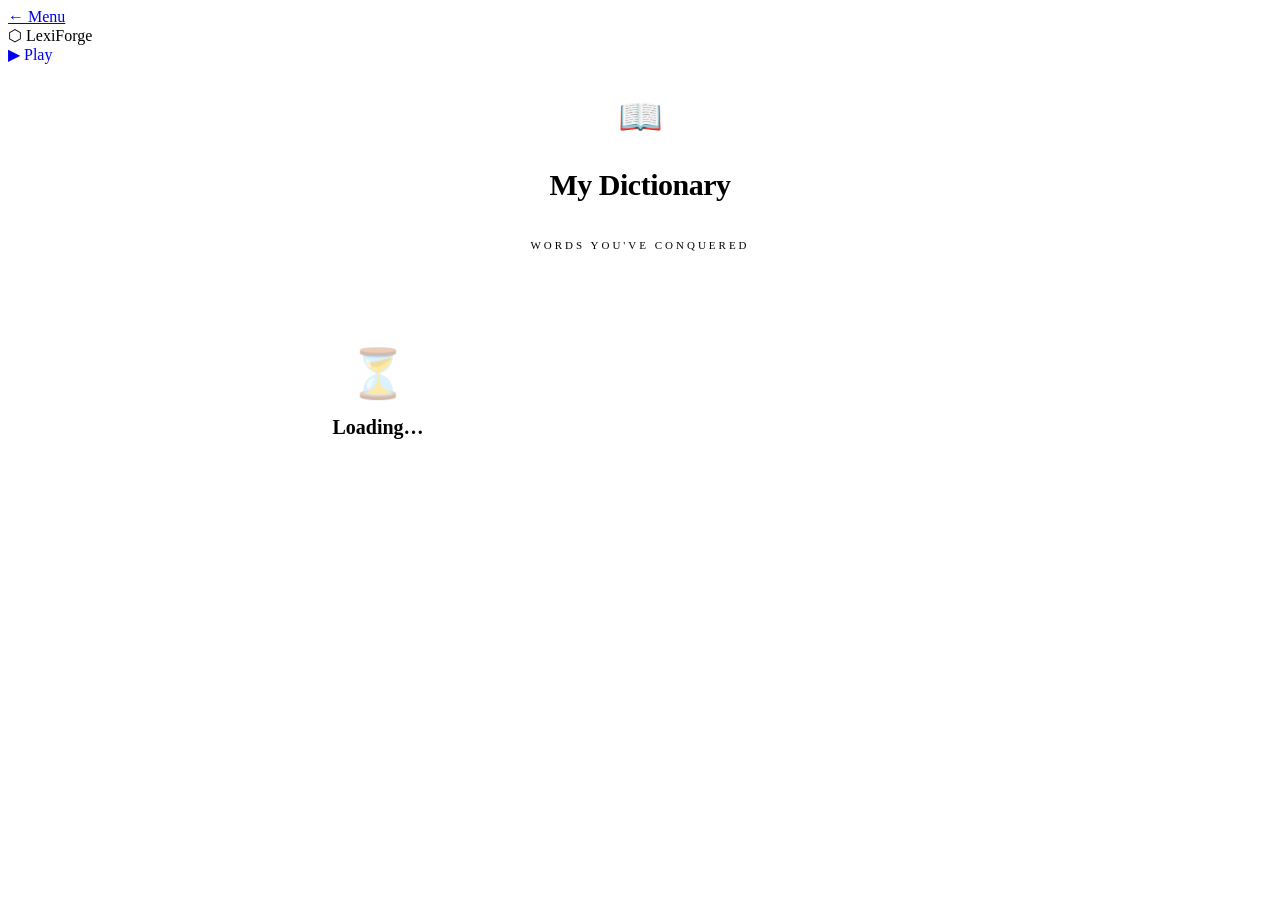
==== templates/dictionary.html @ 7d33cf93 "update" ====
<!DOCTYPE html>
<html lang="en">
<head>
  <meta charset="UTF-8" />
  <meta name="viewport" content="width=device-width, initial-scale=1.0" />
  <title>LexiForge — My Dictionary</title>
  <link rel="preconnect" href="https://fonts.googleapis.com" />
  <link href="https://fonts.googleapis.com/css2?family=Space+Mono:wght@400;700&family=Syne:wght@400;600;800&display=swap" rel="stylesheet" />
  <link rel="stylesheet" href="{{ url_for('static', filename='style.css') }}" />
  <style>
    .dict-hero {
      display: flex;
      flex-direction: column;
      align-items: center;
      gap: 6px;
      padding: 32px 20px 24px;
      text-align: center;
    }

    .dict-hero-icon { font-size: 36px; margin-bottom: 4px; }

    .dict-hero-title {
      font-family: var(--font-display);
      font-size: 30px;
      font-weight: 800;
      letter-spacing: -0.5px;
      color: var(--text-primary);
    }

    .dict-hero-sub {
      font-size: 11px;
      letter-spacing: 3px;
      text-transform: uppercase;
      color: var(--text-muted);
    }

    /* ── Filters ── */
    .dict-controls {
      width: 100%;
      max-width: 700px;
      padding: 0 20px 20px;
      display: flex;
      gap: 10px;
      align-items: center;
      flex-wrap: wrap;
    }

    .search-input {
      flex: 1;
      min-width: 180px;
      background: var(--bg-elevated);
      border: 1px solid var(--border-light);
      border-radius: var(--radius);
      padding: 10px 14px;
      font-family: var(--font-mono);
      font-size: 13px;
      color: var(--text-primary);
      outline: none;
      transition: border-color var(--transition);
    }

    .search-input:focus { border-color: var(--accent); }
    .search-input::placeholder { color: var(--text-muted); }

    .filter-btn {
      background: var(--bg-elevated);
      border: 1px solid var(--border-light);
      border-radius: var(--radius);
      padding: 10px 14px;
      font-family: var(--font-mono);
      font-size: 11px;
      color: var(--text-secondary);
      cursor: pointer;
      transition: all var(--transition);
      letter-spacing: 1px;
    }

    .filter-btn:hover, .filter-btn.active {
      border-color: var(--accent);
      color: var(--accent);
      background: var(--accent-glow);
    }

    .clear-btn {
      background: transparent;
      border: 1px solid var(--border);
      border-radius: var(--radius);
      padding: 10px 14px;
      font-family: var(--font-mono);
      font-size: 11px;
      color: var(--text-muted);
      cursor: pointer;
      transition: all var(--transition);
      letter-spacing: 1px;
    }

    .clear-btn:hover {
      border-color: var(--red);
      color: var(--red);
    }

    /* ── Stats bar ── */
    .dict-stats {
      width: 100%;
      max-width: 700px;
      padding: 0 20px 24px;
      display: flex;
      gap: 24px;
    }

    .stat-item {
      display: flex;
      flex-direction: column;
      gap: 2px;
    }

    .stat-value {
      font-size: 22px;
      font-weight: 700;
      color: var(--accent);
      font-family: var(--font-mono);
    }

    .stat-label {
      font-size: 9px;
      letter-spacing: 2px;
      text-transform: uppercase;
      color: var(--text-muted);
    }

    /* ── Word cards ── */
    .dict-list {
      width: 100%;
      max-width: 700px;
      padding: 0 20px 100px;
      display: flex;
      flex-direction: column;
      gap: 12px;
    }

    .word-card {
      background: var(--bg-surface);
      border: 1px solid var(--border);
      border-radius: var(--radius-lg);
      padding: 20px 24px;
      display: grid;
      grid-template-columns: auto 1fr;
      gap: 16px;
      animation: fadeSlideIn 0.3s ease;
      transition: border-color var(--transition);
    }

    .word-card:hover {
      border-color: var(--border-light);
    }

    .card-badge {
      font-family: var(--font-display);
      font-size: 12px;
      font-weight: 700;
      width: 42px;
      height: 42px;
      border-radius: var(--radius);
      display: flex;
      align-items: center;
      justify-content: center;
      flex-shrink: 0;
      align-self: flex-start;
      margin-top: 2px;
    }

    .card-body {}

    .card-word {
      font-family: var(--font-display);
      font-size: 20px;
      font-weight: 800;
      letter-spacing: 3px;
      text-transform: uppercase;
      color: var(--accent);
      margin-bottom: 8px;
    }

    .card-definition {
      font-size: 13px;
      line-height: 1.65;
      color: var(--text-secondary);
      margin-bottom: 10px;
    }

    .card-funfact-toggle {
      font-size: 11px;
      color: var(--text-muted);
      cursor: pointer;
      letter-spacing: 1px;
      background: none;
      border: none;
      padding: 0;
      font-family: var(--font-mono);
      display: flex;
      align-items: center;
      gap: 6px;
      transition: color var(--transition);
    }

    .card-funfact-toggle:hover { color: var(--accent); }

    .card-funfact {
      display: none;
      margin-top: 10px;
      font-size: 12px;
      line-height: 1.6;
      color: var(--text-muted);
      padding: 10px 14px;
      background: var(--bg-elevated);
      border-radius: var(--radius);
      border-left: 2px solid var(--accent-dim);
    }

    .card-funfact.open { display: block; animation: fadeSlideIn 0.2s ease; }

    /* Empty state */
    .empty-state {
      display: flex;
      flex-direction: column;
      align-items: center;
      gap: 14px;
      padding: 60px 20px;
      text-align: center;
    }

    .empty-icon { font-size: 48px; opacity: 0.4; }

    .empty-title {
      font-family: var(--font-display);
      font-size: 20px;
      font-weight: 700;
      color: var(--text-secondary);
    }

    .empty-sub {
      font-size: 12px;
      color: var(--text-muted);
      max-width: 300px;
      line-height: 1.6;
      letter-spacing: 0.5px;
    }

    .btn-play-now {
      background: var(--accent);
      color: #0d0d0f;
      border: none;
      border-radius: var(--radius);
      padding: 12px 28px;
      font-family: var(--font-mono);
      font-size: 13px;
      font-weight: 700;
      cursor: pointer;
      text-decoration: none;
      display: inline-block;
      transition: all var(--transition);
    }

    .btn-play-now:hover { background: #ffd27f; transform: translateY(-1px); }

    /* Level badge colors */
    .badge-A1 { background: #1a3d2b; color: #4caf7d; }
    .badge-A2 { background: #1e4533; color: #64c88c; }
    .badge-B1 { background: #3d2e00; color: #f5a623; }
    .badge-B2 { background: #4a3800; color: #ffb43c; }
    .badge-C1 { background: #300a4a; color: #c078e8; }
    .badge-C2 { background: #3d0808; color: #e05252; }

    .sort-label {
      font-size: 10px;
      letter-spacing: 2px;
      text-transform: uppercase;
      color: var(--text-muted);
      white-space: nowrap;
    }
  </style>
</head>
<body>

  <!-- HEADER -->
  <header class="header">
    <div class="header-left">
      <a href="/" class="back-btn">← Menu</a>
    </div>
    <div class="header-center">
      <span class="logo-icon">⬡</span>
      <span class="logo-text">LexiForge</span>
    </div>
    <div class="header-right">
      <a href="/play" class="nav-dict" style="position:relative;bottom:auto;right:auto;box-shadow:none;text-decoration:none;">
        ▶ Play
      </a>
    </div>
  </header>

  <!-- HERO -->
  <div class="dict-hero">
    <div class="dict-hero-icon">📖</div>
    <h1 class="dict-hero-title">My Dictionary</h1>
    <p class="dict-hero-sub">Words you've conquered</p>
  </div>

  <!-- STATS -->
  <div class="dict-stats" id="dict-stats" style="display:none;">
    <div class="stat-item">
      <span class="stat-value" id="stat-total">0</span>
      <span class="stat-label">Words learned</span>
    </div>
    <div class="stat-item">
      <span class="stat-value" id="stat-levels">—</span>
      <span class="stat-label">Levels covered</span>
    </div>
    <div class="stat-item">
      <span class="stat-value" id="stat-longest">—</span>
      <span class="stat-label">Longest word</span>
    </div>
  </div>

  <!-- CONTROLS -->
  <div class="dict-controls" id="dict-controls" style="display:none;">
    <input type="text" class="search-input" id="search-input" placeholder="Search a word…" oninput="filterWords()" />
    <span class="sort-label">Sort:</span>
    <button class="filter-btn active" id="sort-alpha" onclick="setSortMode('alpha')">A→Z</button>
    <button class="filter-btn" id="sort-level" onclick="setSortMode('level')">Level</button>
    <button class="clear-btn" onclick="clearDictionary()">🗑 Clear all</button>
  </div>

  <!-- WORD LIST -->
  <div class="dict-list" id="dict-list">
    <!-- Loading -->
    <div class="empty-state" id="loading-state">
      <div class="empty-icon">⏳</div>
      <div class="empty-title">Loading…</div>
    </div>
  </div>

  <script>
    const LEVEL_ORDER = ["A1","A2","B1","B2","C1","C2"];

    let allWords = [];
    let sortMode = "alpha";

    async function loadDictionary() {
      const resp = await fetch("/api/dictionary");
      const data = await resp.json();
      allWords = data.words;
      render();
    }

    function render() {
      const dictList = document.getElementById("dict-list");
      const stats = document.getElementById("dict-stats");
      const controls = document.getElementById("dict-controls");

      if (allWords.length === 0) {
        stats.style.display = "none";
        controls.style.display = "none";
        dictList.innerHTML = `
          <div class="empty-state">
            <div class="empty-icon">📖</div>
            <div class="empty-title">Your dictionary is empty</div>
            <p class="empty-sub">Go play and correctly guess words to add them here — with their definitions and fun facts!</p>
            <a href="/" class="btn-play-now">Start Playing →</a>
          </div>
        `;
        return;
      }

      stats.style.display = "flex";
      controls.style.display = "flex";

      // Stats
      const levels = [...new Set(allWords.map(w => w.level))];
      const longest = allWords.reduce((max, w) => w.word.length > max.word.length ? w : max, allWords[0]);
      document.getElementById("stat-total").textContent = allWords.length;
      document.getElementById("stat-levels").textContent = levels.join(", ");
      document.getElementById("stat-longest").textContent = longest.word;

      filterWords();
    }

    function filterWords() {
      const query = document.getElementById("search-input").value.toLowerCase().trim();
      let filtered = allWords.filter(w =>
        w.word.toLowerCase().includes(query) ||
        w.definition.toLowerCase().includes(query)
      );

      filtered = sortWords(filtered);
      renderCards(filtered);
    }

    function sortWords(words) {
      if (sortMode === "alpha") {
        return [...words].sort((a,b) => a.word.localeCompare(b.word));
      } else if (sortMode === "level") {
        return [...words].sort((a,b) => LEVEL_ORDER.indexOf(a.level) - LEVEL_ORDER.indexOf(b.level));
      }
      return words;
    }

    function setSortMode(mode) {
      sortMode = mode;
      document.querySelectorAll(".filter-btn").forEach(b => b.classList.remove("active"));
      document.getElementById(`sort-${mode}`).classList.add("active");
      filterWords();
    }

    function renderCards(words) {
      const dictList = document.getElementById("dict-list");

      if (words.length === 0) {
        dictList.innerHTML = `
          <div class="empty-state">
            <div class="empty-icon">🔍</div>
            <div class="empty-title">No results</div>
            <p class="empty-sub">No words match your search.</p>
          </div>
        `;
        return;
      }

      dictList.innerHTML = words.map((w, i) => `
        <div class="word-card" style="animation-delay:${i * 40}ms">
          <div class="card-badge badge-${w.level}">${w.level}</div>
          <div class="card-body">
            <div class="card-word">${w.word}</div>
            <p class="card-definition">${w.definition}</p>
            <button class="card-funfact-toggle" onclick="toggleFact(this)">
              <span>✨</span> Show fun fact
            </button>
            <div class="card-funfact">${w.fun_fact}</div>
          </div>
        </div>
      `).join("");
    }

    function toggleFact(btn) {
      const fact = btn.nextElementSibling;
      const open = fact.classList.toggle("open");
      btn.innerHTML = open ? "<span>✨</span> Hide fun fact" : "<span>✨</span> Show fun fact";
    }

    async function clearDictionary() {
      if (!confirm("Clear your entire dictionary? This cannot be undone.")) return;
      await fetch("/api/dictionary/clear", { method: "POST" });
      allWords = [];
      render();
    }

    loadDictionary();
  </script>
</body>
</html>
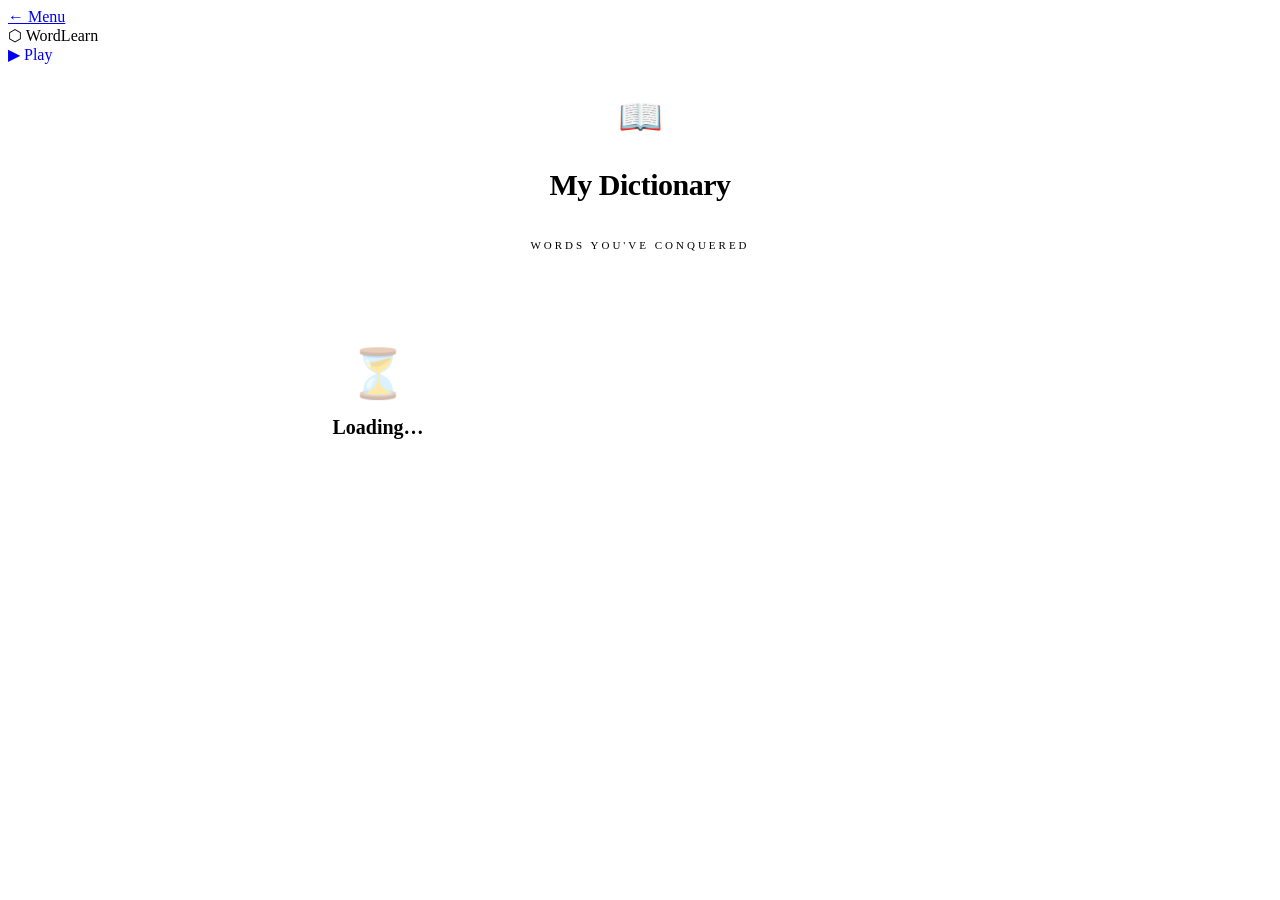
==== commit 6fe3d6d4: "rebranding" ====
--- a/templates/dictionary.html
+++ b/templates/dictionary.html
@@ -3,7 +3,7 @@
 <head>
   <meta charset="UTF-8" />
   <meta name="viewport" content="width=device-width, initial-scale=1.0" />
-  <title>LexiForge — My Dictionary</title>
+  <title>WordLearn — My Dictionary</title>
   <link rel="preconnect" href="https://fonts.googleapis.com" />
   <link href="https://fonts.googleapis.com/css2?family=Space+Mono:wght@400;700&family=Syne:wght@400;600;800&display=swap" rel="stylesheet" />
   <link rel="stylesheet" href="{{ url_for('static', filename='style.css') }}" />
@@ -289,7 +289,7 @@
     </div>
     <div class="header-center">
       <span class="logo-icon">⬡</span>
-      <span class="logo-text">LexiForge</span>
+      <span class="logo-text">WordLearn</span>
     </div>
     <div class="header-right">
       <a href="/play" class="nav-dict" style="position:relative;bottom:auto;right:auto;box-shadow:none;text-decoration:none;">
